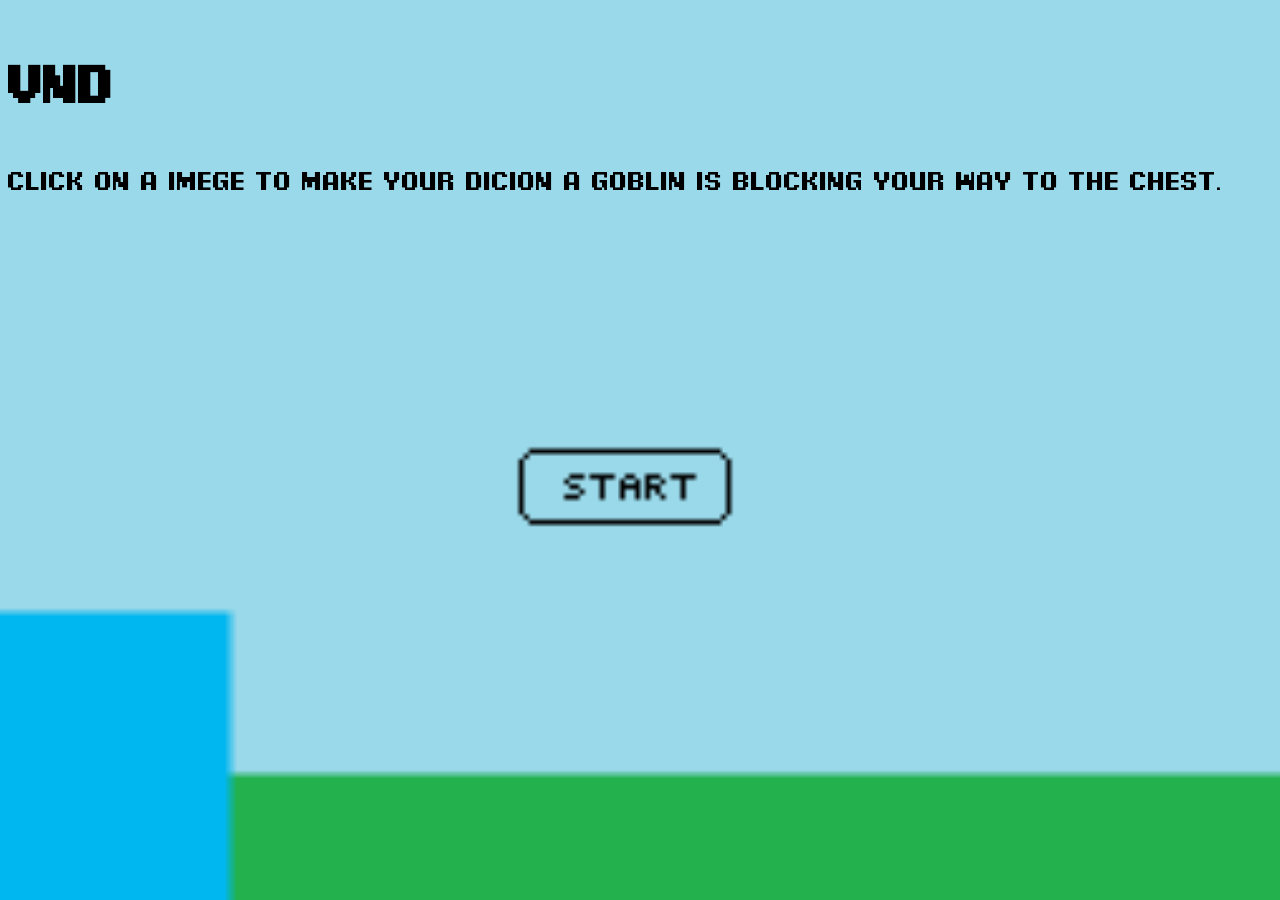
==== index.html @ 7c34b977 "vnd_index to index" ====
<!DOCTYPE html>
<html>
<head>
    <meta charset="utf-8" />
    <meta name="keywords" content="visual, novel, dnd" />
    <title>Visual Dnd</title>
    <link href="./css/vnd_styles1.css" rel="stylesheet" />
    <link href="./css/vnd_flexbox.css" rel="stylesheet" />
</head>
<body>
    <h1><p>Vnd</p></h1>
    <p>click on a imege to make your dicion a goblin is blocking your way to the chest. </p>
    <a href="./html/vnd_firstchose.html" > <img src="./png/vnd_start.png" alt="vnd_start" class="clickable-image"> </a>
</body>
</html>
---- css/vnd_styles1.css ----
@charset "utf-8";

@font-face {
	font-family: Pixel;
	src: url(../font/Pixel\ Digivolve.otf);
}

body {
    background-image: url(../png/vnd_opening.png);
    background-repeat: no-repeat;
    background-attachment: fixed;
    background-size: 100% 100%;
    font-size: 26px;
}

img {
  display: block;
  margin: auto;
  width: 40%;
}

p {
  font-family: Pixel;
}
---- css/vnd_flexbox.css ----
.row {
  display: flex;
}

.column {
  flex: 50%;
  padding: 5px;
}
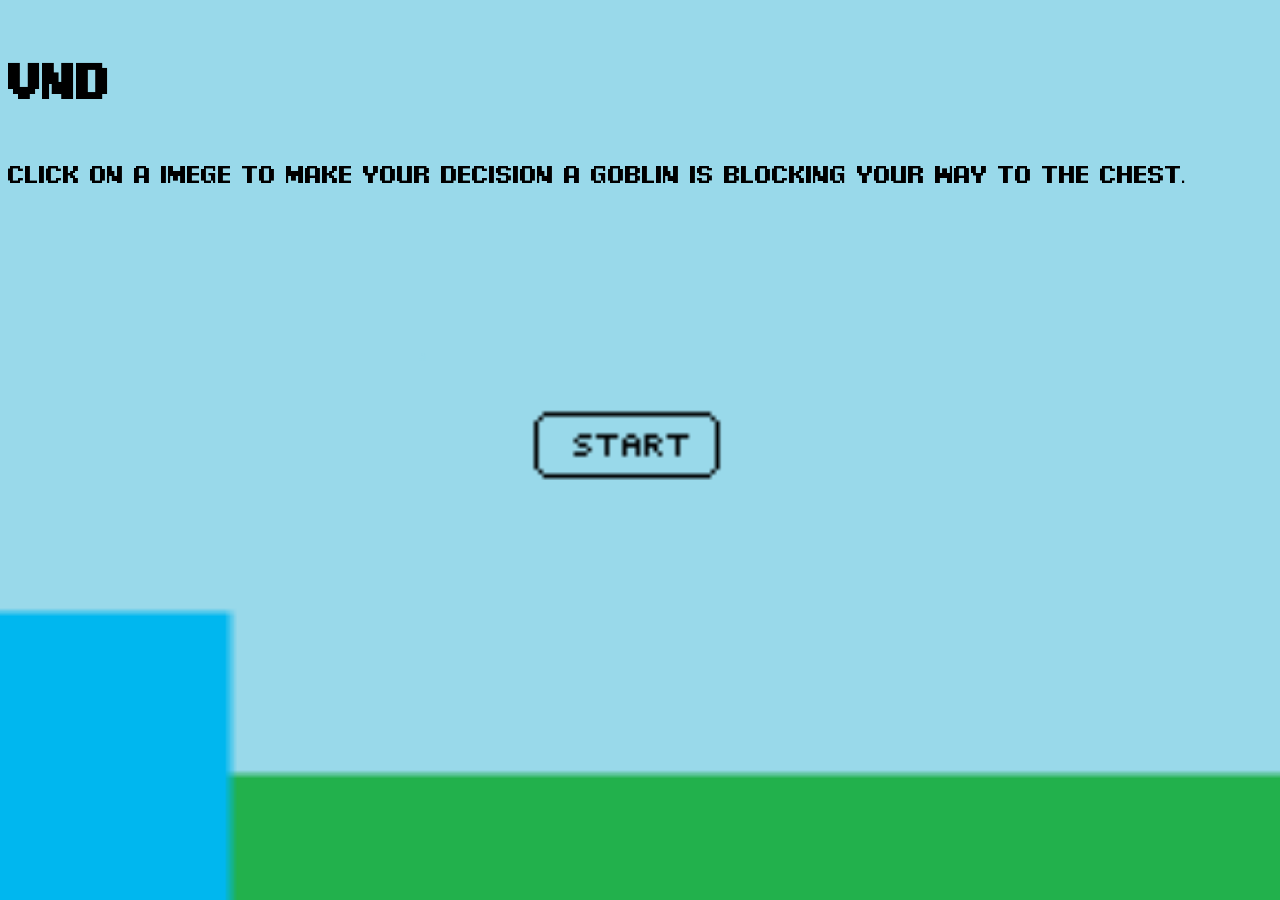
==== commit 56e6720c: "cange the start botton size" ====
--- a/index.html
+++ b/index.html
@@ -9,7 +9,7 @@
 </head>
 <body>
     <h1><p>Vnd</p></h1>
-    <p>click on a imege to make your dicion a goblin is blocking your way to the chest. </p>
+    <p>click on a imege to make your decision a goblin is blocking your way to the chest. </p>
     <a href="./html/vnd_firstchose.html" > <img src="./png/vnd_start.png" alt="vnd_start" class="clickable-image"> </a>
 </body>
 </html>
--- a/css/vnd_styles1.css
+++ b/css/vnd_styles1.css
@@ -10,13 +10,13 @@
     background-repeat: no-repeat;
     background-attachment: fixed;
     background-size: 100% 100%;
-    font-size: 26px;
+    font-size: 25px;
 }
 
 img {
   display: block;
   margin: auto;
-  width: 40%;
+  width: 35%;
 }
 
 p {
